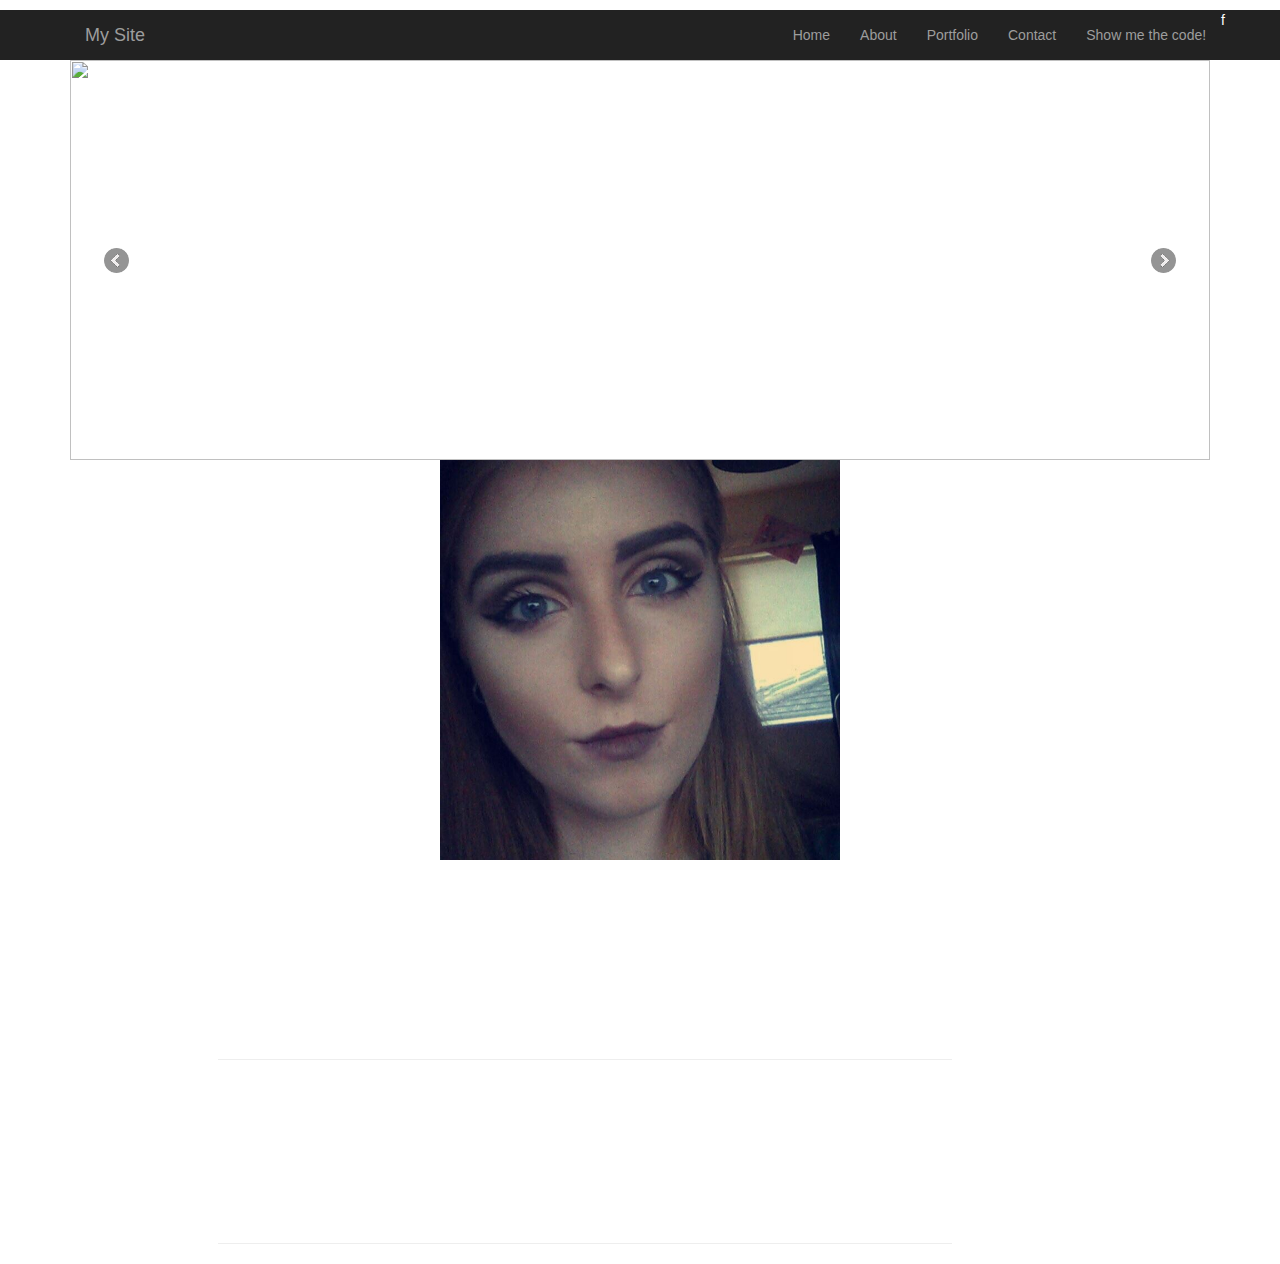
==== index.html @ a31e8e42 "1st commit" ====
<!DOCTYPE html>
<html>
	<head>
	<title> my website </title><link rel="stylesheet" type="text/css" href="style.css"/>
		<script src="http://ajax.googleapis.com/ajax/libs/jquery/3.1.1/jquery.min.js"></script>
		<!-- Latest compiled and minified CSS -->
		<link rel="stylesheet" href="http://maxcdn.bootstrapcdn.com/bootstrap/3.3.7/css/bootstrap.min.css" integrity="sha384-BVYiiSIFeK1dGmJRAkycuHAHRg32OmUcww7on3RYdg4Va+PmSTsz/K68vbdEjh4u" crossorigin="anonymous">		
		<!-- Optional theme -->
		<link rel="stylesheet" href="http://maxcdn.bootstrapcdn.com/bootstrap/3.3.7/css/bootstrap-theme.min.css" integrity="sha384-rHyoN1iRsVXV4nD0JutlnGaslCJuC7uwjduW9SVrLvRYooPp2bWYgmgJQIXwl/Sp" crossorigin="anonymous">		
		<!-- Latest compiled and minified JavaScript -->
		<script src="http://maxcdn.bootstrapcdn.com/bootstrap/3.3.7/js/bootstrap.min.js" integrity="sha384-Tc5IQib027qvyjSMfHjOMaLkfuWVxZxUPnCJA7l2mCWNIpG9mGCD8wGNIcPD7Txa" crossorigin="anonymous"></script>
		
		<script src="http://ajax.googleapis.com/ajax/libs/jquery/1.9.0/jquery.min.js"></script>
		<script src="sss/sss.min.js"></script>
		<link rel="stylesheet" href="sss/sss.css" type="text/css" media="all"/>
		<script>jQuery(function($) {$('.slider').sss();});</script>
		<script src="http://cdnjs.cloudflare.com/ajax/libs/jquery-backstretch/2.0.4/jquery.backstretch.min.js"></script>
		
	</head>
	
	<body id="home">
	<p id="message"></p>
	<script>

	var name=prompt("what is your name?");
	var age=parseInt(prompt("what is your age"));
	
	
	if(age>=18){
		
		document.getElementById("message").innerHTML="Welcome " +name+" you are allowed because you are " +age;
	}
	else if (age<=18){
		document.getElementById("message").innerHTML="sorry! " +name+" you are not allowed because you are " +age;
	}
	
	
	</script>
	
	<div class="navbar-static-top navbar-inverse" id="home">
		<div class="container">
			<div class="navbar-brand">
				My Site
			</div>
			<button class="navbar-toggle" data-toggle="collapse" data-target=".navHeaderCollapse">
				Menu
			</button>
			<div class="collapse navbar-collapse navHeaderCollapse">
				<ul class="nav navbar-nav navbar-right">
					<li><a href="index.hmtl">Home</a></li>
					<li><a href="about.html"about">About</a></li>
					<li><a href="portfolio.html"portfolio">Portfolio</a></li>
					<li><a href="contact.html"contact">Contact</a></li>
					<li><a href="">Show me the code!</a></li>f
				</ul>
			</div>
		</div>
	</div>
	<div class="container">
		<div class="slider">
			<img class="images" src="https://iso.500px.com/wp-content/uploads/2014/09/2048-13-1500x1000.jpg" />
			<img class="images" src="https://encrypted-tbn1.gstatic.com/images?q=tbn:ANd9GcSvmCKhjkaew5hXyTAWPecN2-VL9JN8zzpSiZ-geYpsTyHA-JNjhg" />
			<img class="images" src="http://digital-photography-school.com/wp-content/uploads/flickr/2746960560_8711acfc60_o.jpg" />
			<img class="images" src="http://7606-presscdn-0-74.pagely.netdna-cdn.com/wp-content/uploads/2016/03/Dubai-Photos-Images-Dubai-City-HD-Wallpaper-800x600.jpg" />
			</div>
		</div>
	</div>
			<img src="me.jpg" height="400" width="400"/>
			<div class="row">
				<div class="col-md-12"><h1>Naomi peate</h1></div>
			</div>
	<div class="conatiner">
		<div class="row">
			<div class="col-md-2"></div>
			<div class="col-md-7">
				<h1><u>Welcome to my webpage</u></h1>
				<p>my name is naomi peate and this is my website that i made myself. 
					i am 19 years of age and love this area of study and find it 
					very interesting and you really do learn new things everyday.</P>
				<hr>
				<h2><u>about myself</u></h2>
				<p>i finished my leaving cert when i was sixteen and at that time 
				   i didnt really know what i wanted to do.so after turning 17 i decided to do a 
				   history course as i loved history in second level and thought it would be good, 
				   turns out it was horrible and made 
				   me hate history forever. so i then decided to try another course which was computing 
				   and electronics. i absolutely loved this course, i learned how to make website and do lots more 
				   and thats when i realised that this was what i wanted to do.</p>
				<hr>
			</div>
			<div class="col-md-2"></div>
				<script>$.backstretch("http://cdn.wallpapersafari.com/78/68/yp1TY4.jpg");
					</script>
	</body>
	
	</html>
---- style.css ----
body {
	background-color:purple;
	color:white;
	}
head{
	color:white;
	font-size:20px;
}
img{
	height:400px;
	width:400px;
	display:block;
	margin:0 auto;
}
#about {
	text-align: center;
	margin:0 auto;

}
#home {
	text-align: center;
	margin:0 auto;
	color:white;
	fot-size:30px;
}
#images {
	width:400px;
	height:400px;
}
#slider {
	width:100%;
	height:400px;
}
#container {
	padding-top:50px;
	width:100%;
	height:950px;
}
#vids{
	text-align:center;
}
---- sss/sss.css ----
.sss {
	height: 0;
	margin: 0; 
	padding: 0;
	position: relative;
	display: block;
	overflow: hidden;
}

.ssslide {
	width: 100%;
	margin: 0;
	padding: 0;
	position: absolute;
	top: 0;
	left: 0;
	display: none;
	overflow: hidden;
}

.ssslide img {
	max-width: 100%;
	height: auto;
	margin: 0;
	padding: 0;
	position: relative;
	display: block;
}

.sssnext, .sssprev {
	width: 25px;
	height: 100%;
	margin: 0;
	position: absolute;
	top: 0;
	background: url('images/arr.png') no-repeat;
}

.sssprev {
	left: 3%;
	background-position: 0 50%;
}

.sssnext {
	right: 3%;
	background-position: -26px 50%;
}

.sssprev:hover, .sssnext:hover {
	cursor: pointer;
}
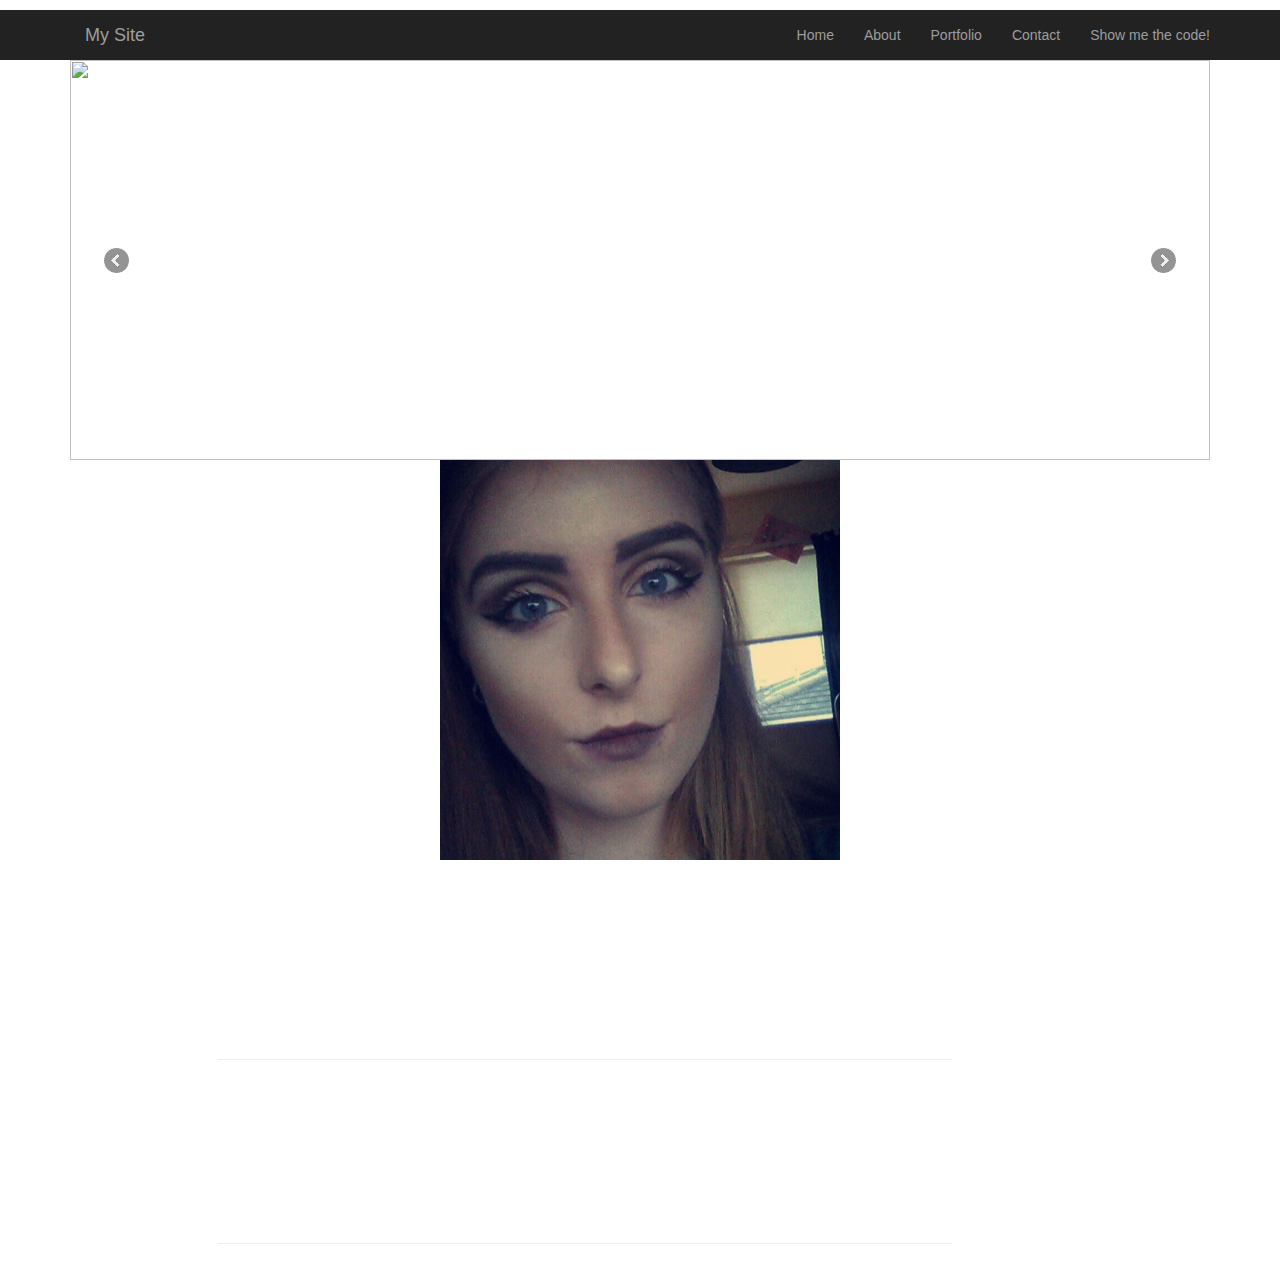
==== commit 8f015759: "chungwan addition" ====
--- a/index.html
+++ b/index.html
@@ -31,8 +31,8 @@
 		document.getElementById("message").innerHTML="Welcome " +name+" you are allowed because you are " +age;
 	}
 	else if (age<=18){
-		document.getElementById("message").innerHTML="sorry! " +name+" you are not allowed because you are " +age;
-	}
+		location.href = "altindex.html"
+	};
 	
 	
 	</script>
@@ -51,7 +51,7 @@
 					<li><a href="about.html"about">About</a></li>
 					<li><a href="portfolio.html"portfolio">Portfolio</a></li>
 					<li><a href="contact.html"contact">Contact</a></li>
-					<li><a href="">Show me the code!</a></li>f
+					<li><a href="https://github.com/n1my/my-Website" target="blank">Show me the code!</a></li>
 				</ul>
 			</div>
 		</div>
